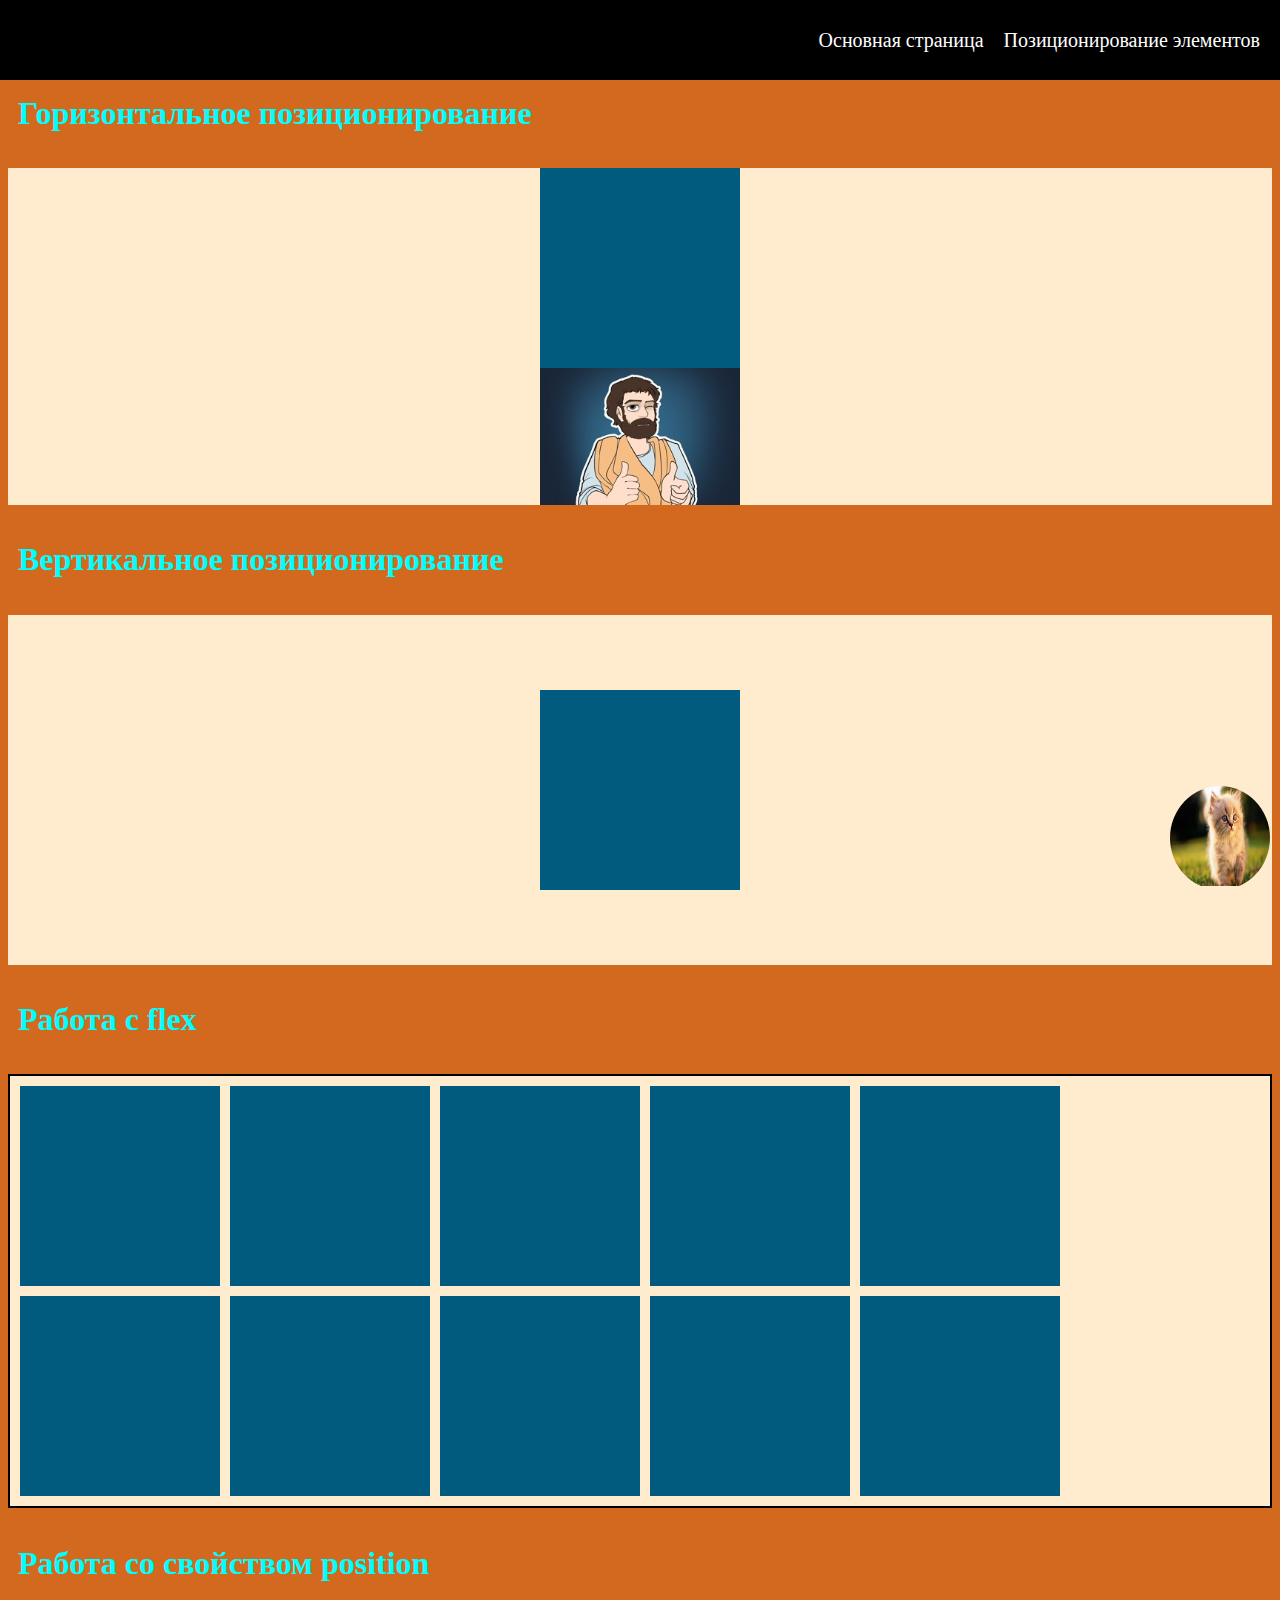
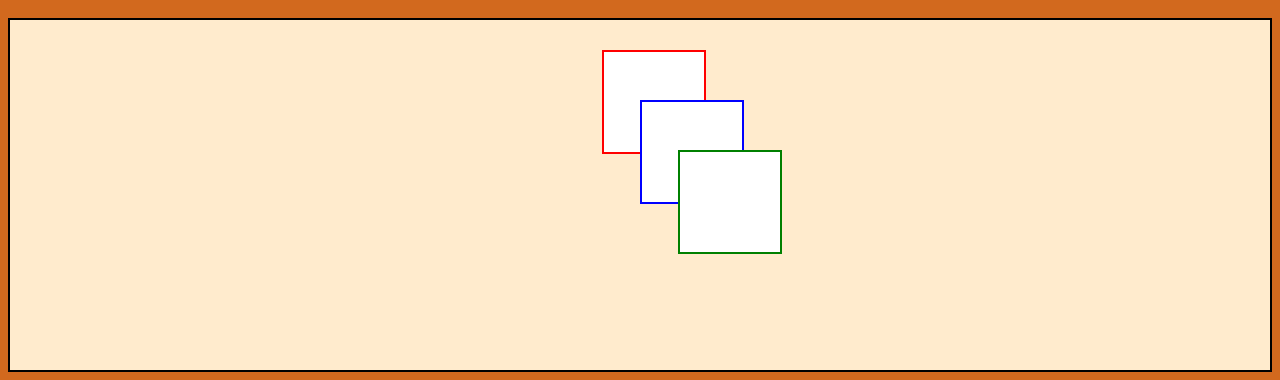
==== page2.html @ 4da421f9 "laba3" ====
<!DOCTYPE html>
<html lang="en">
<head>
    <meta charset="UTF-8">
    <meta name="viewport" content="width=device-width, initial-scale=1.0">
    <link rel="stylesheet" href="style.css">
    <title>page 2</title>
</head>
<body>
    <div class="fixed">
        <img class="fixed-image" src="images/котик.jpg" alt="cat-image">
    </div>
    <header>
        <div class="links">
            <a class="link" href="index.html">Основная страница</a>
            <a class="link" href="page2.html">Позиционирование элементов</a>
        </div>
    </header>
    <h1>Горизонтальное позиционирование</h1>
    <div class="container">
        <div class="block"></div>
        <img class="image" src="images/пифагор14.jpg" alt="pifagor-image">
    </div>
    <h1>Вертикальное позиционирование</h1>
    <div class="container-2">
        <div class="block"></div>
    </div>
    <h1>Работа с flex</h1>
    <div class="container-3">
        <div class="block-3"></div>
        <div class="block-3"></div>
        <div class="block-3"></div>
        <div class="block-3"></div>
        <div class="block-3"></div>
        <div class="block-3"></div>
        <div class="block-3"></div>
        <div class="block-3"></div>
        <div class="block-3"></div>
        <div class="block-3"></div>
    </div>
    <h1>Работа со свойством position</h1>
    <div class="container-4">
        <div class="absolute-block1"></div>
        <div class="absolute-block2"></div>
        <div class="absolute-block3"></div>
    </div>
</body>
</html>
---- style.css ----
body {
    background-color: chocolate;
    margin-top: 80px;
}

h1 {
    font-size: 32px;
    color: aqua;
    padding: 15px 10px;
}

h2 {
    color: cadetblue;
    border: 1px black solid;
    width: fit-content;
    padding: 3px 15px;
    border-radius: 15px;
}

.content-right {
    background-color: darkgoldenrod;
    padding: 30px;
}

.content {
    display: flex;
    margin: 30px;
    background: brown;
    padding: 30px;
}

.about {
    background-color: darkgoldenrod;
    padding: 30px;
    margin-right: 30px;
}

header {
    position: absolute;
    background-color: black;
    width: 100%;
    left: 0;
    top: 0;
    height: 80px;
    display: flex;
    justify-content: right;
}

.links {
    padding-right: 20px;
    display: flex;
    align-items: center;
    gap: 20px;
}

.link {
    text-decoration: none;
    color: white;
    font-size: 20px;
}

.container {
    background-color: blanchedalmond;
    display: flex;
    flex-direction: column;
    align-items: center;
}

.block {
    width: 200px;
    height: 200px;
    background-color: rgb(0, 91, 127);
}

.image {
    width: 200px;
}

.container-2 {
    height: 350px;
    background-color: blanchedalmond;
    display: flex;
    justify-content: center;
    flex-direction: column;
    align-items: center;
}

.container-3 {
    background-color: blanchedalmond;
    border: 2px solid black;
    padding: 10px;
    display: flex;
    gap: 10px;
    flex-wrap: wrap;
}

.block-3 {
    width: 200px;
    height: 200px;
    background-color: rgb(0, 91, 127);
}

.container-4 {
    height: 350px;
    border: 2px solid black;
    background-color: blanchedalmond;
    position: relative;
}

.absolute-block1 {
    width: 100px;
    height: 100px;
    background-color: white;
    border: solid 2px red;
    position: absolute;
    top: 30px;
    left: 47%;
}

.absolute-block2 {
    width: 100px;
    height: 100px;
    background-color: white;
    border: solid 2px blue;
    position: absolute;
    top: 80px;
    left: 50%;
}

.absolute-block3 {
    width: 100px;
    height: 100px;
    background-color: white;
    border: solid 2px green;
    position: absolute;
    top: 130px;
    left: 53%;
}

.fixed {
    position: fixed;
    overflow: hidden;
    border-radius: 50%;
    right: 10px;
    bottom: 10px;
}

.fixed-image {
    width: 100px;
    height: 100px;
}
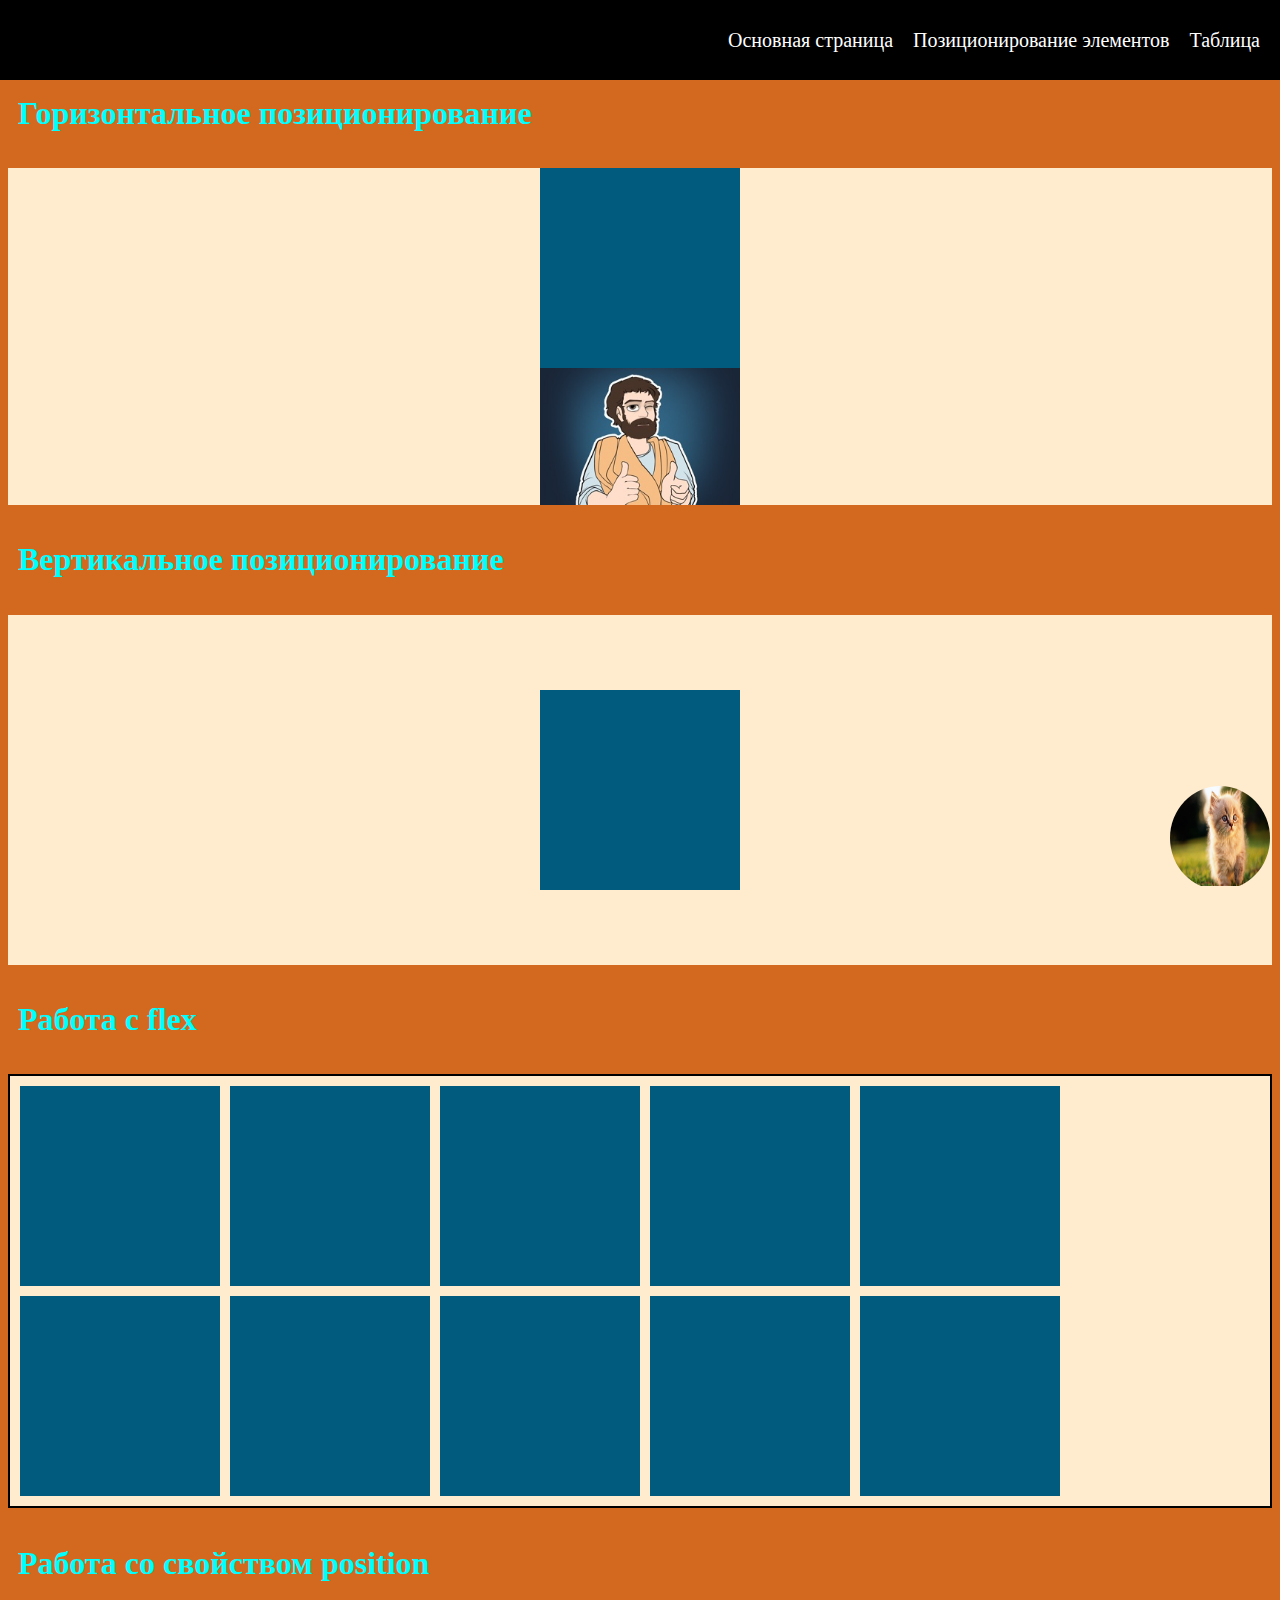
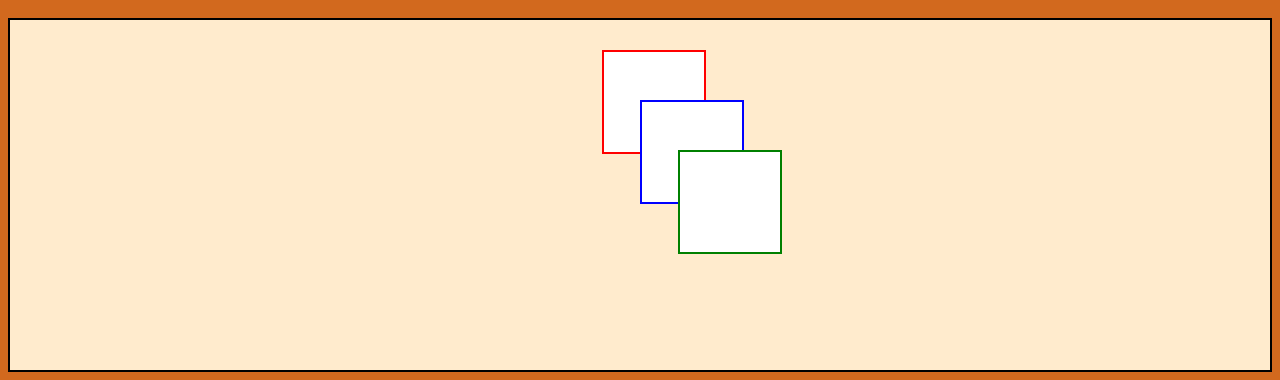
==== commit c9d2db70: "laba4" ====
--- a/page2.html
+++ b/page2.html
@@ -14,6 +14,7 @@
         <div class="links">
             <a class="link" href="index.html">Основная страница</a>
             <a class="link" href="page2.html">Позиционирование элементов</a>
+            <a class="link" href="table.html">Таблица</a>
         </div>
     </header>
     <h1>Горизонтальное позиционирование</h1>
